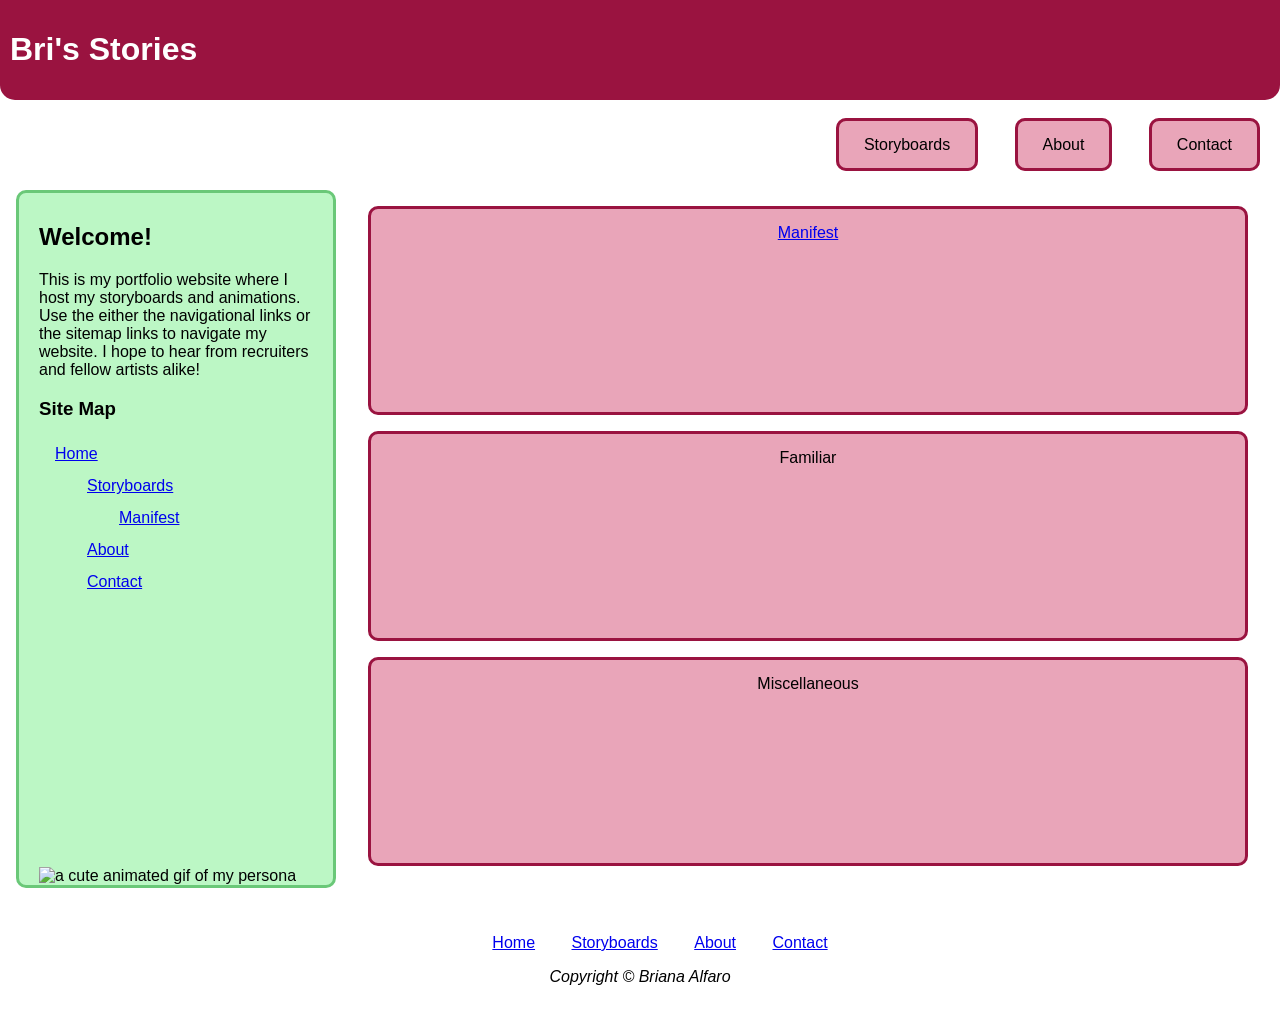
==== storyboards.html @ d8d9799b "Added files via upload for my website Added html and css files for my home, storyboards, and about p" ====
<!DOCTYPE html>
<html lang="en">
<head>
	<title>Bri's Stories - Storyboards</title>
	<meta charset="utf-8">
	<meta name="viewport" content="width=device-width, intial-scale=1">
	<link rel="stylesheet" href="portfolio.css">
</head>
<body id="container">
	<header>
		<h1>Bri's Stories</h1>
	</header>
	<nav>
		<ul>
			<li><a class="navbuttons" href="storyboards.html">Storyboards</a></li>
			<li class="indent1"><a class="navbuttons" href="about.html">About</a></li>
			<li class="indent1"><a class="navbuttons" href="contact.html">Contact</a></li>
		</ul>
	</nav>
	<div id="sidebar">
				<h2>Welcome!</h2>
				<p>This is my portfolio website where I host my storyboards and animations. Use the either the navigational links or the sitemap links to navigate my website. I hope to hear from recruiters and fellow artists alike! </p>
				<section>
					<h3>Site Map</h3>
						<ul>
						<li><a href="index.html">Home</a></li>
						<li class="indent1"><a href="storyboards.html">Storyboards</a></li>
						<li class="indent2"><a href="manifest.html">Manifest</a></li>
						<li class="indent1"><a href="about.html">About</a></li>
						<li class="indent1"><a href="contact.html">Contact</a></li>
					</ul>
				<img alt="a cute animated gif of my persona" src="cutepersona.gif" FIX THIS OMG>
				</section>
	</div>
	<main class="main">
		<ul class="selection">
			<li><a href="manifest.html">Manifest</a></li>
			<li>Familiar</li>
			<li>Miscellaneous</li>
		</ul>

	</main>
	<footer>
		<ul>
			<li><a href="index.html">Home</a></li>
			<li class="indent1"><a href="storyboards.html">Storyboards</a></li>
			<li class="indent1"><a href="about.html">About</a></li>
			<li class="indent1"><a href="contact.html">Contact</a></li>
		</ul>
		<p>Copyright &copy; Briana Alfaro</p>
	</footer>
</body>
</html>
---- portfolio.css ----
* {box-sizing: border-box;
	letter-spacing: 2%;
	font-family: sans-serif;
	}
header {grid-area: header;
		width: 100%;
		margin: 0;
		border-radius: 0px 0px 15px 15px;
		background-color: #9a1340;
		background-size: 100% 100%;
		position: sticky;
		top: 0;
		color: #ffffff;
		z-index: 2;
	}
header h1 {padding: 10px;
			text-align: left;
	}
nav {grid-area: nav;
		margin: 10px;
		padding: 10px;
		position: sticky;
		top: 1em;
		text-align: right;
		font-size: 1em;
		z-index: 3;
	}
nav a {text-decoration: none;
	}
nav ul {list-style-type: none;
	}
nav li {display: inline;
	}
footer {grid-area: footer;
		margin: 20px;
		padding: 10px;
		text-align: center;
	}
footer p {font-style: italic;
	}
footer ul {list-style-type: none;
	}
footer li {display: inline;
			padding-left: 0;
	}
#sidebar {grid-area: sidebar;
			position: relative;
			margin-left: 1em;
			padding: 10px 20px;
			min-width: 150px;
			max-width: 320px;
			border: 3px solid #6ac878;
			border-radius: 10px;
			background-color: #bcf7c5;
	}
#sidebar ul {list-style-type: none;
				padding-left: 1em;
				line-height: 2em;
	}
#sidebar img {position: absolute;
				bottom: 0;
				justify-content: center;
	}
.main {grid-area: main;
		margin: 0 1em;
		display: flex;
		row-gap: 1em;
		flex-flow: column nowrap;
		justify-content: space-between;
	}
.main ul {height: 100%;
			list-style-type: none;
			list-stype-position: inside;
			margin: 0;
			padding-left: 0;
	}
.main li {height: 30%;
				margin: 1em;
				padding: 15px 25px;
				border: 3px solid #9a1340;
				border-radius: 10px;
				background-color: #e9a5b9;
				text-align: center;
	}
.main li:link {color: #000000;
	}
.main li:hover {border: 3px solid #6ac878;
					background-color: #bcf7c5;
					color: #000000;
	}
.main li:visited {color: #306939;
	}
#images {height: 100%;
			border: 3px solid #9a1340;
			border-radius: 10px;
			background-color: #e9a5b9;
	}
#descriptor {display: block;
				height: 1fr;
				padding: .5em;
				text-align: center;
				border: 3px solid #9a1340;
				border-radius: 10px;
				background-color: #e9a5b9;
	}
#about {display: block;
			border: 3px solid #9a1340;
			border-radius: 10px;
			padding: 10px 20px;
			background-color: #e9a5b9;
			text-align: left;
			
	}
#container {display: grid;
			margin: 0;
			grid-template: 
							"header header" minmax(100px, 150px)
							"nav nav"
							"sidebar main" 85%
							"footer footer"
							/minmax(250px, auto) 1fr;
	}
.navbuttons {display: inline;
				width: 100px;
				padding: 15px 25px;
				border: 3px solid #9a1340;
				border-radius: 10px;
				background-color: #e9a5b9;
	}
.navbuttons:link {color: #000000;
	}
.navbuttons:hover {background-color: #9a1340;
					color: #ffffff;
	}
.navbuttons:visited {color: #306939;
	}
.indent1 {padding-left: 2em;
	}
.indent2 {padding-left: 4em;
	}
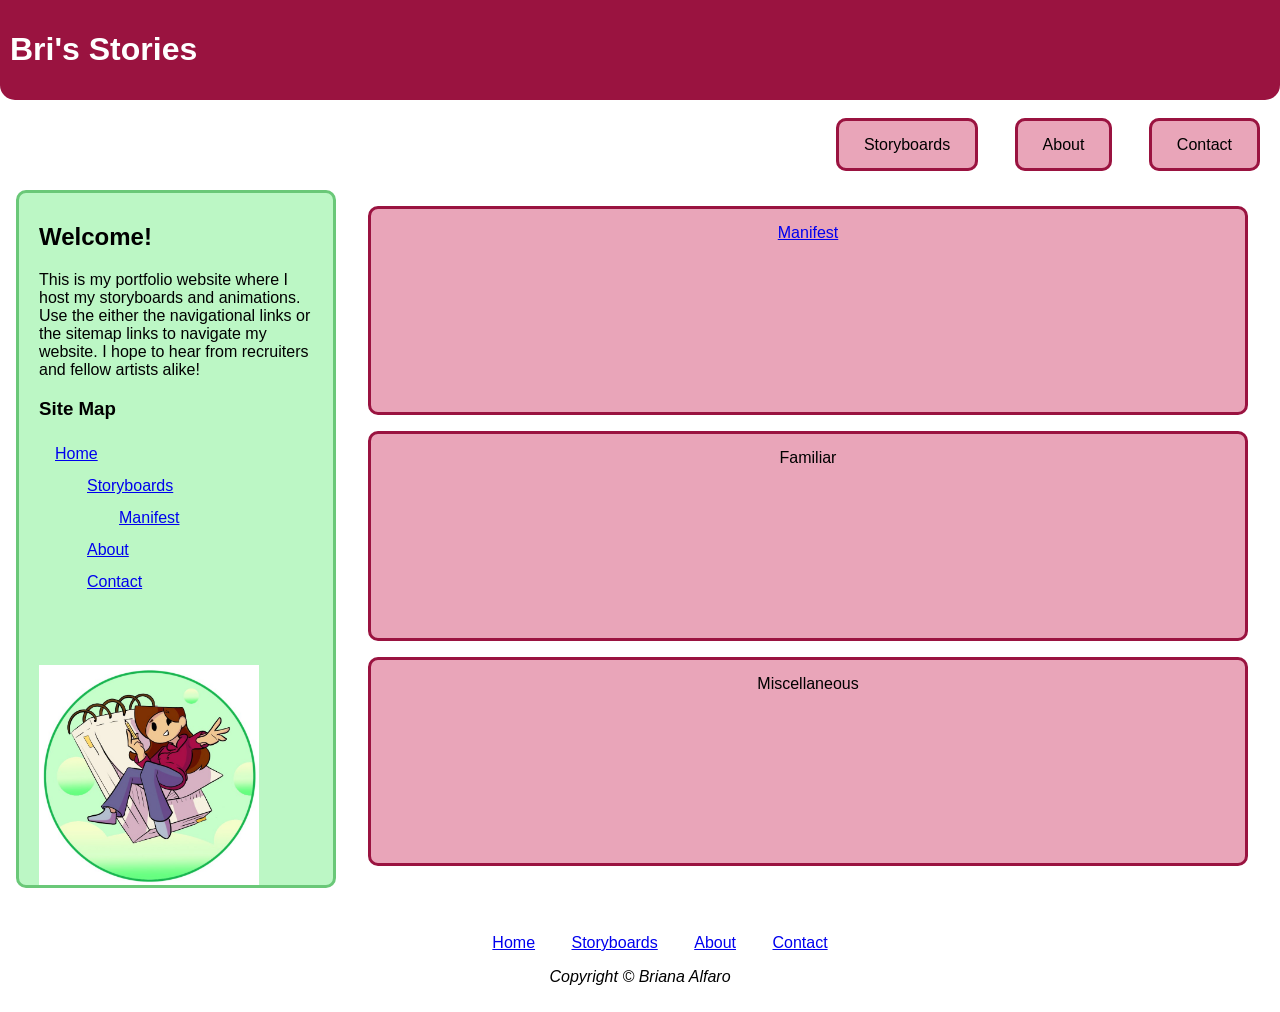
==== commit c6f47550: "Added new and updated files via upload Updated links and images for index, storyboards, and about pa" ====
--- a/storyboards.html
+++ b/storyboards.html
@@ -25,16 +25,16 @@
 						<ul>
 						<li><a href="index.html">Home</a></li>
 						<li class="indent1"><a href="storyboards.html">Storyboards</a></li>
-						<li class="indent2"><a href="manifest.html">Manifest</a></li>
+						<li class="indent2"><a href="error.html">Manifest</a></li>
 						<li class="indent1"><a href="about.html">About</a></li>
 						<li class="indent1"><a href="contact.html">Contact</a></li>
 					</ul>
-				<img alt="a cute animated gif of my persona" src="cutepersona.gif" FIX THIS OMG>
+				<img alt="a cute image of my persona" src="icon.jpeg">
 				</section>
 	</div>
 	<main class="main">
 		<ul class="selection">
-			<li><a href="manifest.html">Manifest</a></li>
+			<li><a href="error.html">Manifest</a></li>
 			<li>Familiar</li>
 			<li>Miscellaneous</li>
 		</ul>
--- a/portfolio.css
+++ b/portfolio.css
@@ -58,6 +58,7 @@
 				line-height: 2em;
 	}
 #sidebar img {position: absolute;
+				width: 70%;
 				bottom: 0;
 				justify-content: center;
 	}
